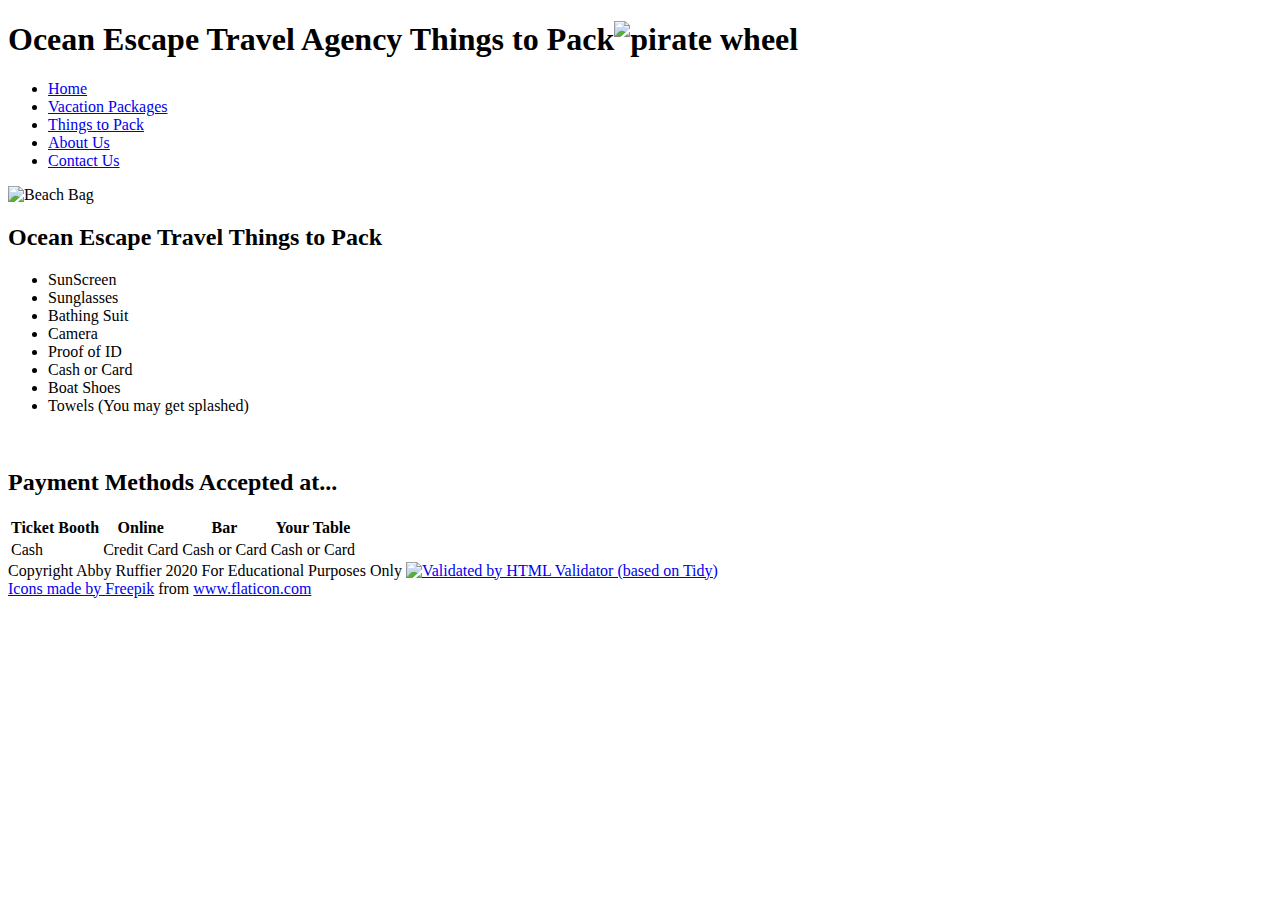
==== packing.html @ 863a81af "Create packing.html" ====
<!DOCTYPE html>
<html lang="en">
<!-- Abby Ruffier Portfolio Project 7/20/2020-->
<head>
<title> Ocean Escape Travel Agency</title>
<meta charset = "utf-8">
<meta name="viewport" content="width=device-width, initial-scale=1.0">
<link rel="stylesheet" href="ocean.css">
</head>
<body>
<div id="wrapper">
<header><h1>Ocean Escape Travel Agency Things to Pack<img src="Images/pirate.png" alt="pirate wheel">
</h1></header>
<div id="column">
<nav><ul><li><a href="index.html">Home</a></li><li><a href="vacation.html">Vacation Packages</a></li><li><a href="packing.html">Things to Pack</a></li>
<li><a href="about.html">About Us</a></li><li><a href="contact.html">Contact Us</a></li></ul></nav></div>
<img src="Images/beachbag.jpg" alt="Beach Bag" width="600" height="400">
<main>
<div class="align">
<h2>Ocean Escape Travel Things to Pack</h2>
<ul>
<li>SunScreen</li>
<li>Sunglasses</li>
<li>Bathing Suit</li>
<li>Camera</li>
<li>Proof of ID</li>
<li>Cash or Card</li>
<li>Boat Shoes</li>
<li>Towels (You may get splashed)</li>
</ul>
</div>
<br>
<h2>Payment Methods Accepted at...</h2>
<table>
<tr><th>Ticket Booth</th><th>Online</th><th>Bar</th><th>Your Table</th></tr>
<tr><td>Cash</td><td>Credit Card</td><td>Cash or Card</td><td>Cash or Card</td></tr>
</table>
</main>
<div id="footer">
<footer>
Copyright Abby Ruffier 2020 For Educational Purposes Only
<a href="http://users.skynet.be/mgueury/mozilla/">
  <img src="http://users.skynet.be/mgueury/mozilla/tidy_32.gif"
  alt="Validated by HTML Validator (based on Tidy) " height="32" width="78"/>
  <div>Icons made by <a href="https://www.flaticon.com/authors/freepik" title="Freepik">Freepik</a> from <a href="https://www.flaticon.com/" title="Flaticon">www.flaticon.com</a></div>
</a>
</footer>
</div>
</div>
</body>
</html>
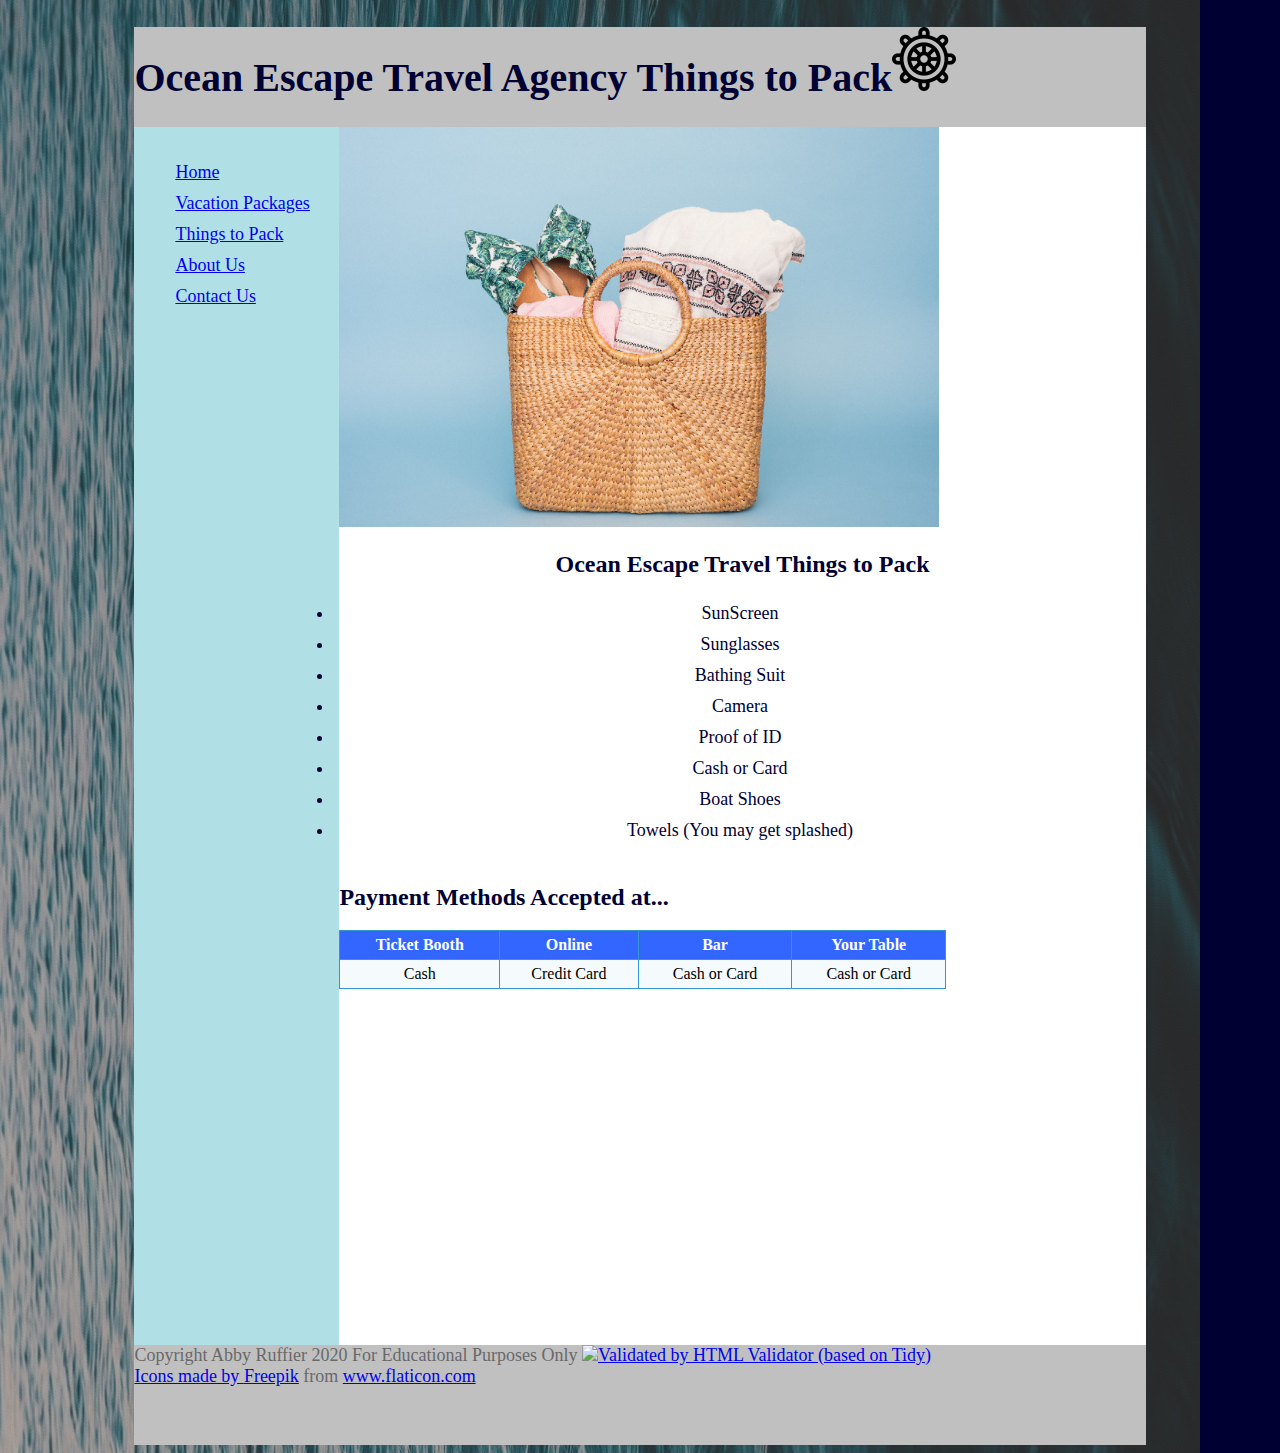
==== commit e0715ec0: "Updated Files" ====
--- a/packing.html
+++ b/packing.html
@@ -48,4 +48,4 @@
 </div>
 </div>
 </body>
-</html>
+</html>--- a/ocean.css
+++ b/ocean.css
@@ -0,0 +1,267 @@
+
+header{background-color: #C0C0C0;
+color: #000000;
+font-family: Times New Roman;
+height: 100px;
+}
+
+body {
+background-image: url(Images/bgocean.jpg);
+background-repeat: no-repeat;
+font-family: calibri;
+}
+
+
+nav {background-color: #B0E0E6;
+color: #696969;
+font-family: calibri;
+font-size: 18px;
+float: left;
+width: 160px;
+height: 1200px;
+padding-top: .5em;
+padding-right: .5em;
+padding-bottom: .5em;
+padding-left: 2em;
+display: block;
+}
+
+nav ul{
+list-style-type: none;
+padding-left: 1em;
+}
+body {
+background-color: #000033;
+font-family: calibri;
+}
+
+h1 {
+background-color: #C0C0C0;
+color: #000033;
+font-size: 40px;
+font-family: times new roman;}
+
+h2 {
+background-color: #FFFFFF;
+color:#000033;
+font-size: 24px;
+font-family: times new roman;}
+
+p {
+color: #000033;
+font-family: calibri;
+font-size: 18px;}
+
+ul {
+color: #000033;
+font-family: calibri;
+font-size: 18px;
+padding: 0px;
+margin-left: 0px;
+margin-top: 0px;
+margin-right:0px;
+margin-bottom:0px;
+display: inline;
+}
+
+li {
+padding: 5px;
+color: #000033;
+font-family: calibri;
+font-size: 18px}
+
+footer {font-family: calibri;
+font-size: 18px;
+color: #696969;
+background-color: #C0C0C0;
+height: 100px;
+}
+
+table {
+border: 1px solid #3399CC;
+border-collapse: collapse;
+width: 60%; 
+}
+
+th {
+padding: 5px;
+border: 1px solid #3399CC;
+color: #FFFFFF;
+background-color: #3366FF;
+}
+
+td {
+text-align: center;	
+padding: 5px;
+border: 1px solid #3399CC;
+}
+
+table tr:nth-of-type(n){background-color: #F5FAFC;}
+
+dt { color: #3399CC;
+font-weight: bold;
+}
+
+.align {
+display: block;
+text-align: center;
+}
+
+.crew {
+color: #33CCFF;
+font-weight: bold;
+}
+#wrapper {background-color: #FFFFFF;
+width: 80%;
+margin-left: auto;
+margin-right: auto;
+min-width: 700px;
+max-width: 1024px;
+display: block;
+}
+
+#champage {
+clear: right;
+width: 600px;
+height: 400px;
+padding-bottom: 400px;
+}
+
+#yacht {
+padding-top: 100px;
+clear: right;
+width: 300px;
+height: 300px;
+}
+
+#boatwedding {
+clear: right;
+width: 600px;
+height: 400px;
+padding-bottom: 400px;
+}
+
+
+
+#wineflight {
+padding-top: 100px;
+float: right;
+width: 300px;
+height: 300px;
+}
+
+#oyster {
+padding-top: 100px;
+float: left;
+width: 300px;
+height: 300px;
+}
+
+#pirate {
+float: right;
+position: relative;
+padding-top: 0;
+padding-bottom: 26px;
+background-color: #C0C0C0;
+}
+
+#footer {
+clear: both;
+margin: auto;
+padding: 0px;
+}
+
+#mobile {display: none;}
+
+#desktop {display: inline;}
+
+@media only screen and (max-width: 1024px){
+body {
+margin: 0px;
+padding: 0px;
+background-image: none;
+}
+#wrapper {
+min-width: 0px;
+margin: 0px;
+box-shadow: none;
+}
+h1 {
+margin: 0px;
+}
+nav {
+float: none;
+width: auto;
+padding-top: .01em;
+padding-bottom: .01em;
+padding-left: 1em;
+padding-right: 1em;
+}
+nav li {display: inline-block;}
+nav a {
+padding-right: 2em;
+}
+main {
+padding: 1em;
+margin-left: 0px;
+font-size: 90%;
+}
+footer {
+margin: 0px;
+}
+#champage{
+margin: 0px;
+}
+#boatwedding{ 
+margin: 0px;
+}
+#yacht {
+margin: 0px;
+}
+#wineflight { 
+margin: 0px;
+}
+
+#wineflight { 
+margin: 0px;
+}
+
+#oyster { 
+margin: 0px;
+}
+}
+
+@media only screen and (max-width: 768px) {
+h1{
+height: 100%;
+font-size: 1.5em;
+padding-left: .3em;
+}
+nav {
+padding: 0px;
+}
+nav a { 
+display: block;
+border-bottom: 1px;
+border-bottom-color: #330000;
+}
+nav ul {
+margin: 0px;
+padding: 0px;
+}
+nav li {
+display: block;
+margin: 0px;
+padding: 0px;
+}
+main {
+padding-top: .1em;
+padding-right: .4em;
+padding-left: .6em;
+padding-bottom: .1em;
+}
+
+footer {
+padding: 0px;
+}
+}
